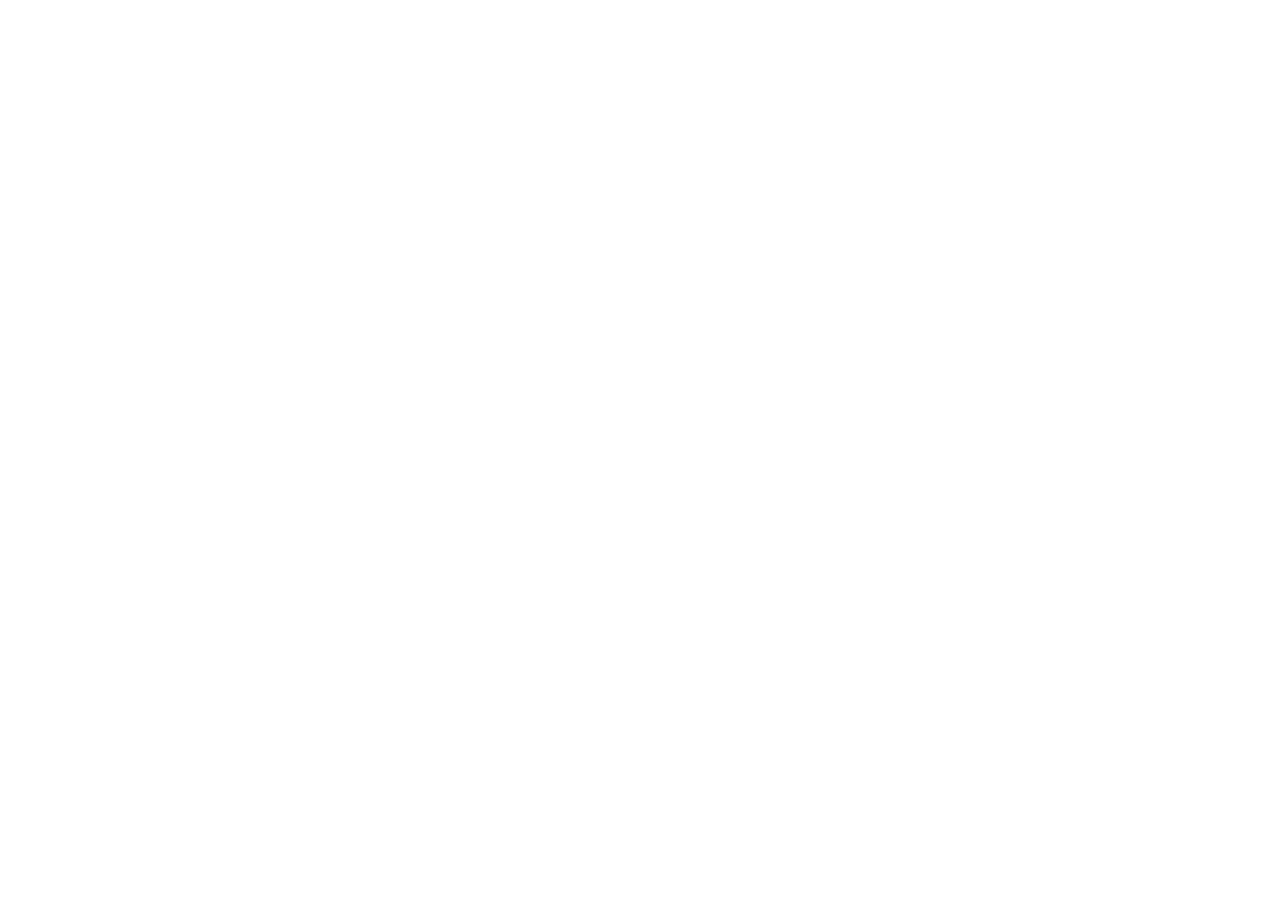
==== ScacchiVSAI/index.html @ 2b07c572 "Add files via upload" ====
<!DOCTYPE html>
<html>
  <head>
    <meta charset="UTF-8">
    <title>Scacchi</title>
    <script src="libraries/p5.js" type="text/javascript"></script>

    <script src="libraries/p5.dom.js" type="text/javascript"></script>
    <script src="libraries/p5.sound.js" type="text/javascript"></script>

    <script src="ScacchiJSAI.js" type="text/javascript"></script>

    <style> body {padding: 0; margin: 0;} canvas {vertical-align: top;} </style>
  </head>
  <body>
  </body>
</html>
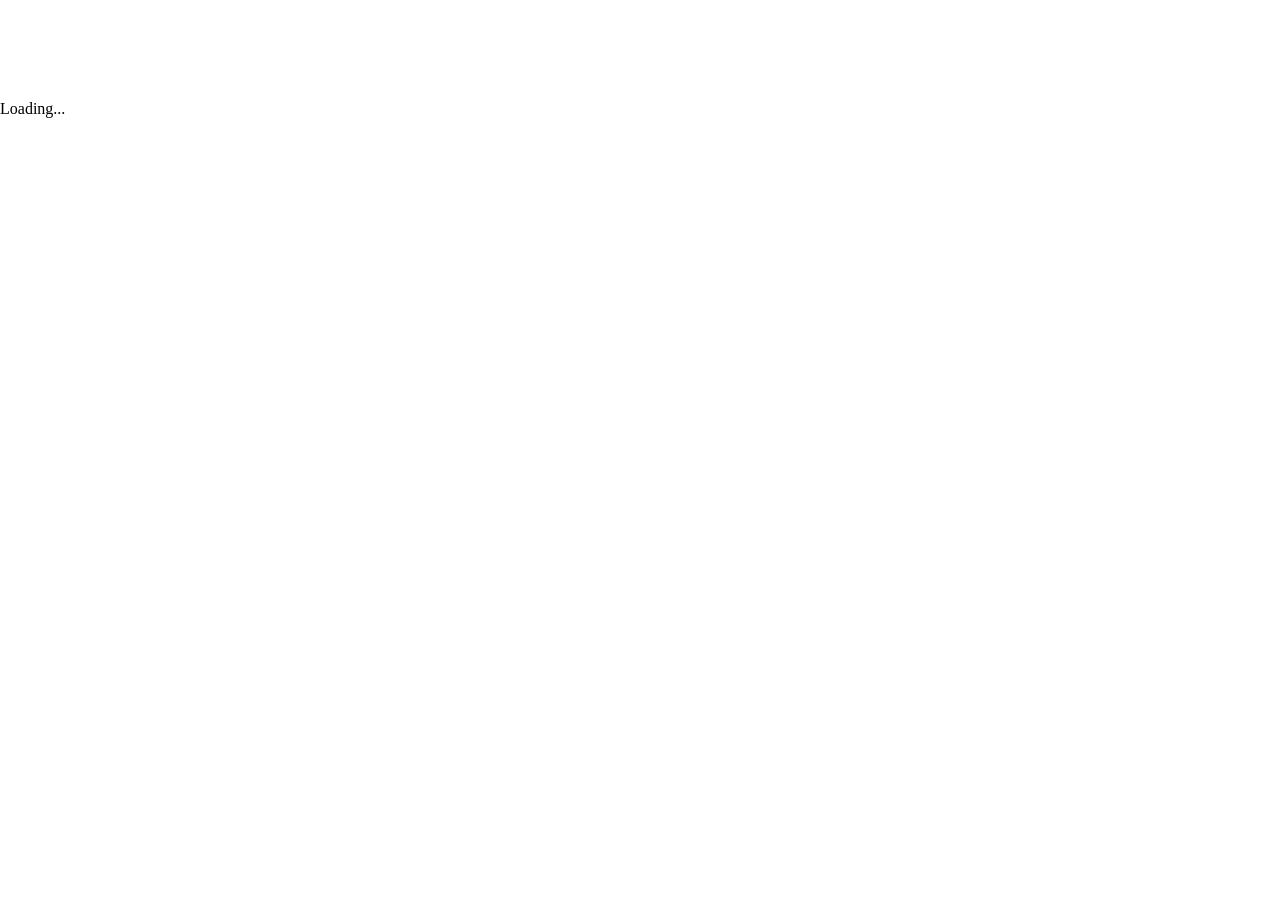
==== commit f806d98b: "Update index.html" ====
--- a/ScacchiVSAI/index.html
+++ b/ScacchiVSAI/index.html
@@ -3,10 +3,10 @@
   <head>
     <meta charset="UTF-8">
     <title>Scacchi</title>
-    <script src="libraries/p5.js" type="text/javascript"></script>
+    <script src="../libraries/p5.js" type="text/javascript"></script>
 
-    <script src="libraries/p5.dom.js" type="text/javascript"></script>
-    <script src="libraries/p5.sound.js" type="text/javascript"></script>
+    <script src="../libraries/p5.dom.js" type="text/javascript"></script>
+    <script src="../libraries/p5.sound.js" type="text/javascript"></script>
 
     <script src="ScacchiJSAI.js" type="text/javascript"></script>
 
